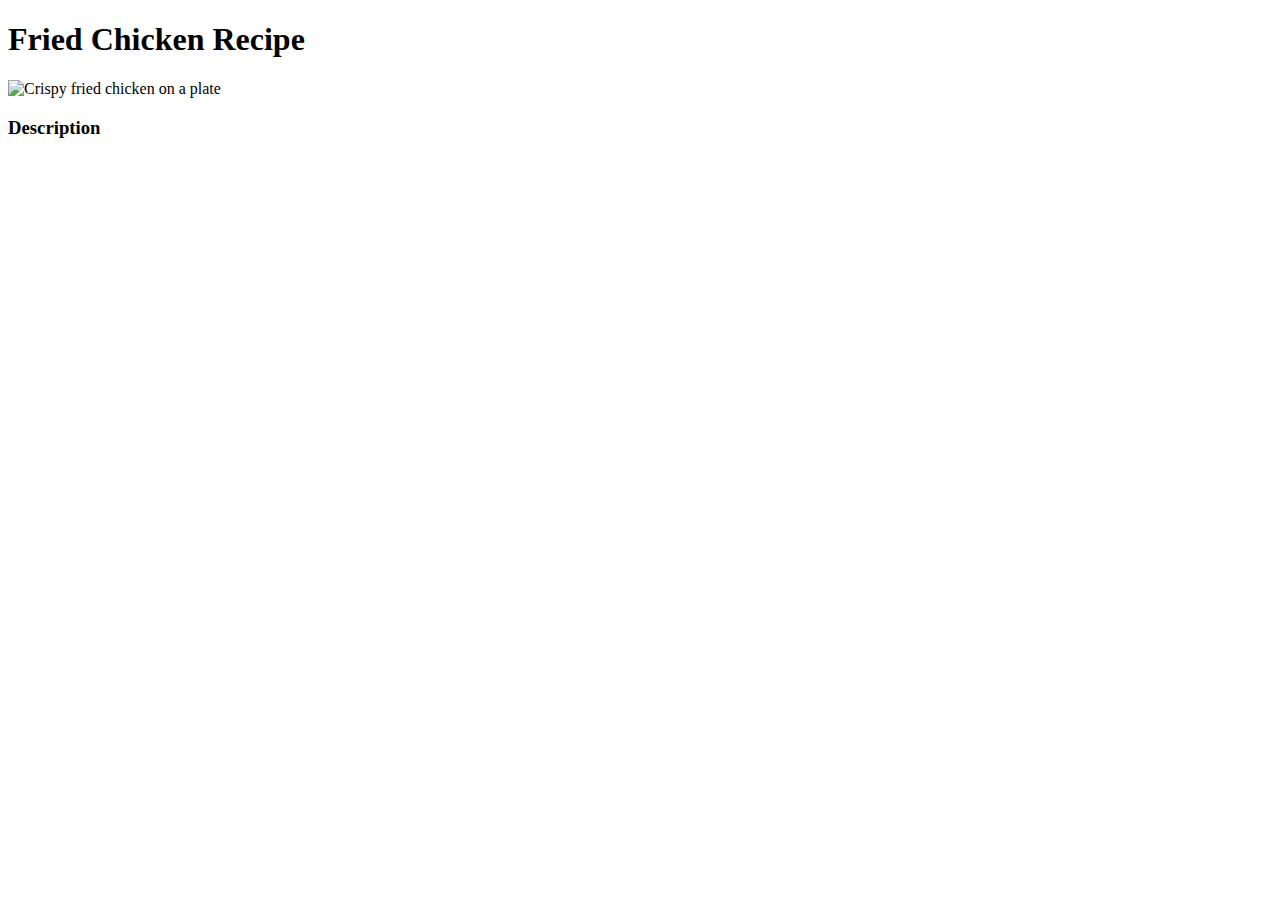
==== recipes/fried-chicken.html @ 2fdccebe "Create fried-chicken.html" ====
<!DOCTYPE html>
    <html lang="en">
        <head>
            <meta charset="utf-8">
            <title>Fried Chicken</title>
        </head>
        <body>
            <h1>Fried Chicken Recipe</h1>
            <img src="https://food.fnr.sndimg.com/content/dam/images/food/fullset/2012/11/2/0/DV1510H_fried-chicken-recipe-10_s4x3.jpg.rend.hgtvcom.616.462.suffix/1568222255998.jpeg" alt="Crispy fried chicken on a plate">
            <h3>Description</h3>
        </body>
    </html>
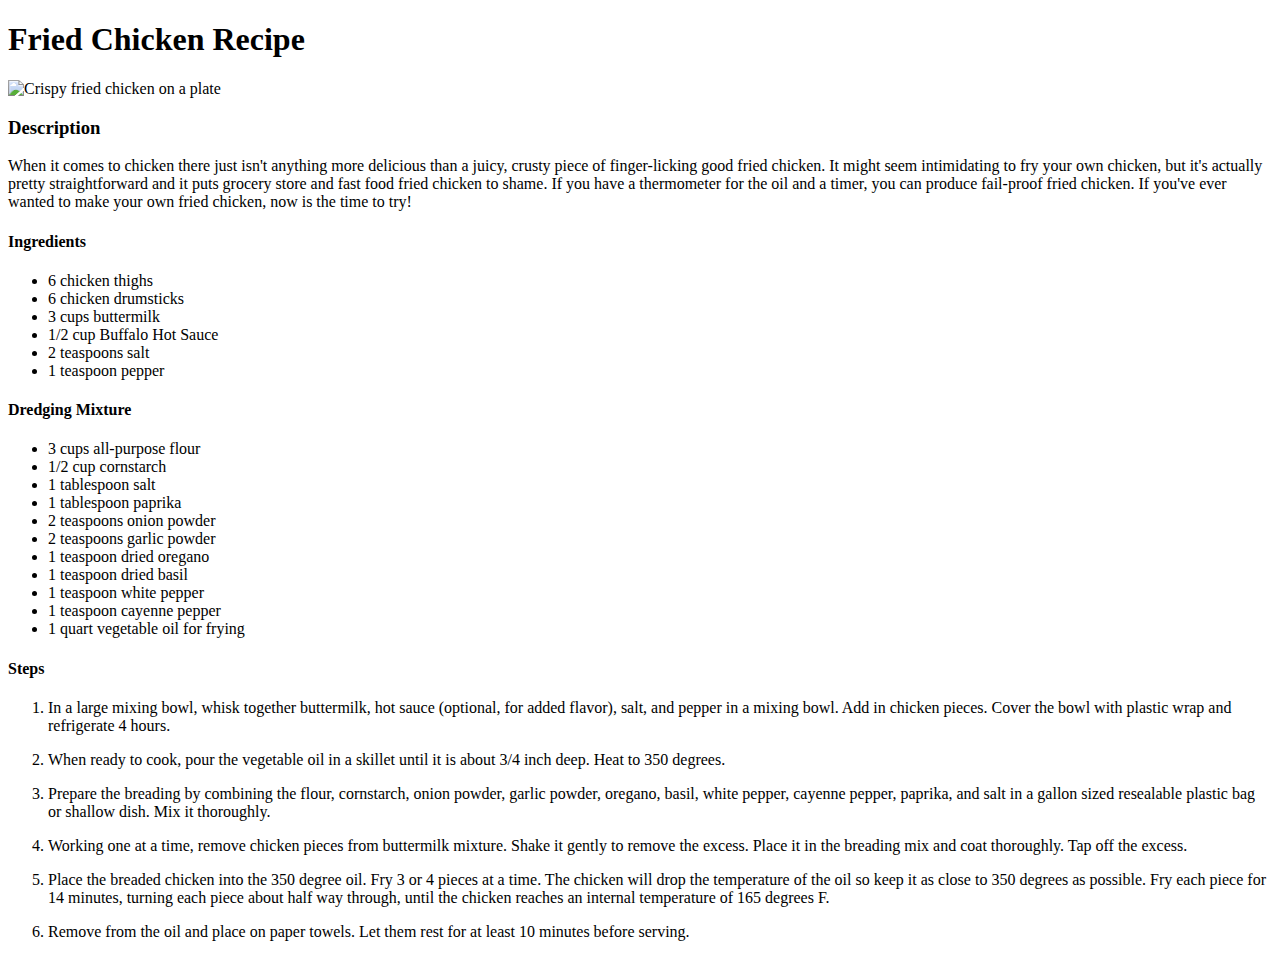
==== commit 67bbb0ad: "Populate content" ====
--- a/recipes/fried-chicken.html
+++ b/recipes/fried-chicken.html
@@ -8,5 +8,44 @@
             <h1>Fried Chicken Recipe</h1>
             <img src="https://food.fnr.sndimg.com/content/dam/images/food/fullset/2012/11/2/0/DV1510H_fried-chicken-recipe-10_s4x3.jpg.rend.hgtvcom.616.462.suffix/1568222255998.jpeg" alt="Crispy fried chicken on a plate">
             <h3>Description</h3>
+            <p>
+                When it comes to chicken there just isn't anything more delicious than a juicy, crusty piece
+                of finger-licking good fried chicken. It might seem intimidating to fry your own chicken, but
+                it's actually pretty straightforward and it puts grocery store and fast food fried chicken to shame.
+                If you have a thermometer for the oil and a timer, you can produce fail-proof fried chicken. If you've
+                ever wanted to make your own fried chicken, now is the time to try!
+            </p>
+            <h4>Ingredients</h4>
+            <ul>
+                <li>6 chicken thighs</li>
+                <li>6 chicken drumsticks</li>
+                <li>3 cups buttermilk</li>
+                <li>1/2 cup Buffalo Hot Sauce</li>
+                <li>2 teaspoons salt</li>
+                <li>1 teaspoon pepper</li>
+            </ul>
+            <h4>Dredging Mixture</h4>
+            <ul>
+                <li>3 cups all-purpose flour</li>
+                <li>1/2 cup cornstarch</li>
+                <li>1 tablespoon salt</li>
+                <li>1 tablespoon paprika</li>
+                <li>2 teaspoons onion powder</li>
+                <li>2 teaspoons garlic powder</li>
+                <li>1 teaspoon dried oregano</li>
+                <li>1 teaspoon dried basil</li>
+                <li>1 teaspoon white pepper</li>
+                <li>1 teaspoon cayenne pepper</li>
+                <li>1 quart vegetable oil for frying</li>
+            </ul>
+            <h4>Steps</h4>
+            <ol>
+                <p><li>In a large mixing bowl, whisk together buttermilk, hot sauce (optional, for added flavor), salt, and pepper in a mixing bowl. Add in chicken pieces. Cover the bowl with plastic wrap and refrigerate 4 hours.</li></p>
+                <p><li>When ready to cook, pour the vegetable oil in a skillet until it is about 3/4 inch deep. Heat to 350 degrees.</li></p>
+                <p><li>Prepare the breading by combining the flour, cornstarch, onion powder, garlic powder, oregano, basil, white pepper, cayenne pepper, paprika, and salt in a gallon sized resealable plastic bag or shallow dish. Mix it thoroughly.</li></p>
+                <p><li>Working one at a time, remove chicken pieces from buttermilk mixture. Shake it gently to remove the excess. Place it in the breading mix and coat thoroughly. Tap off the excess.</li></p>
+                <p><li>Place the breaded chicken into the 350 degree oil. Fry 3 or 4 pieces at a time. The chicken will drop the temperature of the oil so keep it as close to 350 degrees as possible. Fry each piece for 14 minutes, turning each piece about half way through, until the chicken reaches an internal temperature of 165 degrees F. </li></p>
+                <p><li>Remove from the oil and place on paper towels. Let them rest for at least 10 minutes before serving. </li></p>
+            </ol>
         </body>
     </html>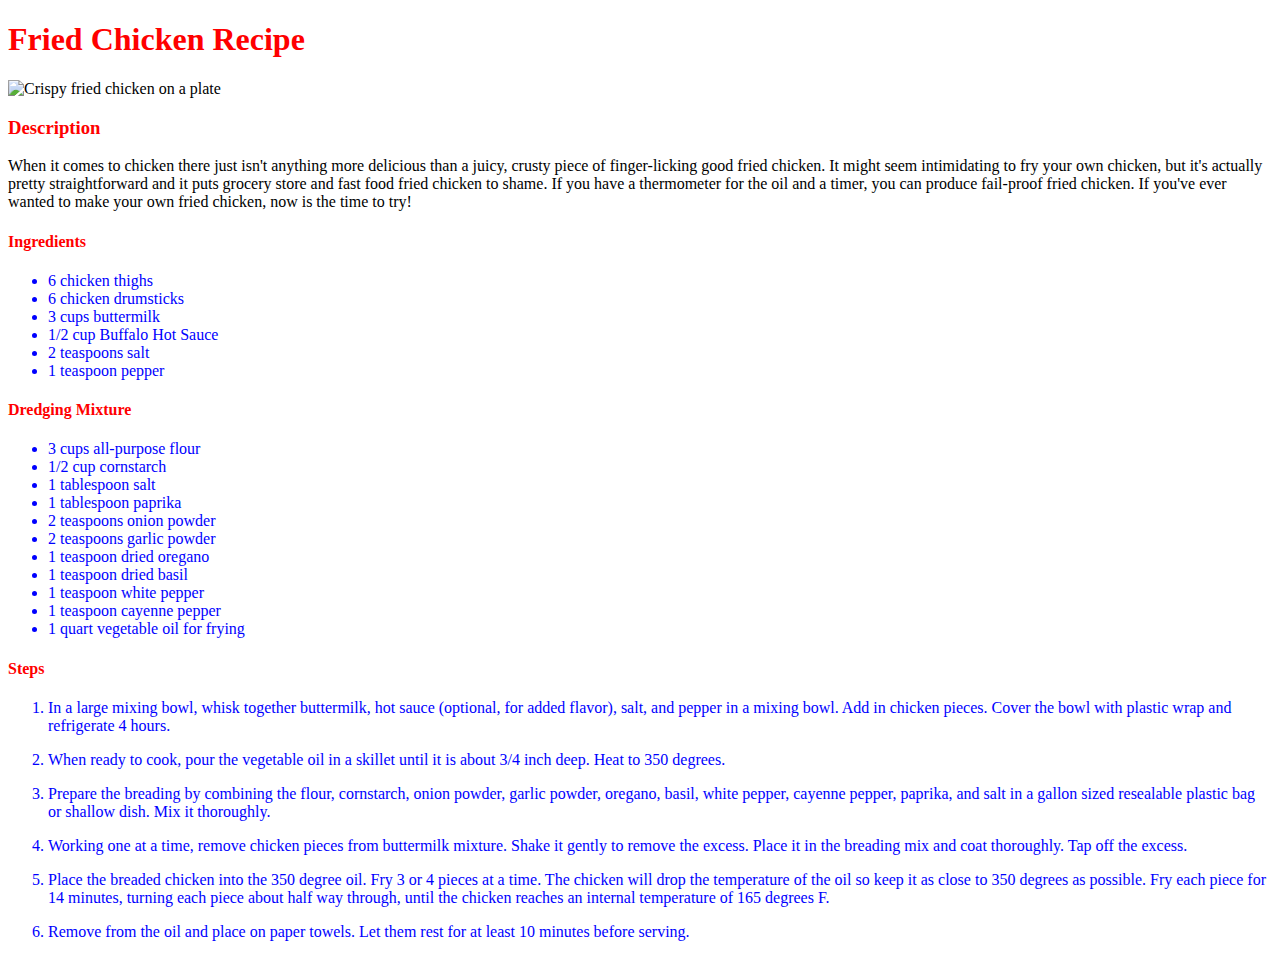
==== commit 61a4a9ec: "Add styling with CSS" ====
--- a/recipes/fried-chicken.html
+++ b/recipes/fried-chicken.html
@@ -3,11 +3,12 @@
         <head>
             <meta charset="utf-8">
             <title>Fried Chicken</title>
+            <link rel="stylesheet" href="../styles.css">
         </head>
         <body>
-            <h1>Fried Chicken Recipe</h1>
+            <h1 class="header main">Fried Chicken Recipe</h1>
             <img src="https://food.fnr.sndimg.com/content/dam/images/food/fullset/2012/11/2/0/DV1510H_fried-chicken-recipe-10_s4x3.jpg.rend.hgtvcom.616.462.suffix/1568222255998.jpeg" alt="Crispy fried chicken on a plate">
-            <h3>Description</h3>
+            <h3 class="header">Description</h3>
             <p>
                 When it comes to chicken there just isn't anything more delicious than a juicy, crusty piece
                 of finger-licking good fried chicken. It might seem intimidating to fry your own chicken, but
@@ -15,8 +16,8 @@
                 If you have a thermometer for the oil and a timer, you can produce fail-proof fried chicken. If you've
                 ever wanted to make your own fried chicken, now is the time to try!
             </p>
-            <h4>Ingredients</h4>
-            <ul>
+            <h4 class="header">Ingredients</h4>
+            <ul class="list">
                 <li>6 chicken thighs</li>
                 <li>6 chicken drumsticks</li>
                 <li>3 cups buttermilk</li>
@@ -24,8 +25,8 @@
                 <li>2 teaspoons salt</li>
                 <li>1 teaspoon pepper</li>
             </ul>
-            <h4>Dredging Mixture</h4>
-            <ul>
+            <h4 class="header">Dredging Mixture</h4>
+            <ul class="list">
                 <li>3 cups all-purpose flour</li>
                 <li>1/2 cup cornstarch</li>
                 <li>1 tablespoon salt</li>
@@ -38,8 +39,8 @@
                 <li>1 teaspoon cayenne pepper</li>
                 <li>1 quart vegetable oil for frying</li>
             </ul>
-            <h4>Steps</h4>
-            <ol>
+            <h4 class="header">Steps</h4>
+            <ol class="list">
                 <p><li>In a large mixing bowl, whisk together buttermilk, hot sauce (optional, for added flavor), salt, and pepper in a mixing bowl. Add in chicken pieces. Cover the bowl with plastic wrap and refrigerate 4 hours.</li></p>
                 <p><li>When ready to cook, pour the vegetable oil in a skillet until it is about 3/4 inch deep. Heat to 350 degrees.</li></p>
                 <p><li>Prepare the breading by combining the flour, cornstarch, onion powder, garlic powder, oregano, basil, white pepper, cayenne pepper, paprika, and salt in a gallon sized resealable plastic bag or shallow dish. Mix it thoroughly.</li></p>
--- a/styles.css
+++ b/styles.css
@@ -0,0 +1,17 @@
+.header {
+    color: red;
+}
+
+.list{
+    color: blue;
+}
+
+.home, .main, .header{
+    font-family: Cambria, Cochin, Georgia, Times, 'Times New Roman', serif;
+}
+
+.home {
+    background-color: lightblue;
+    text-align: center;
+}
+
